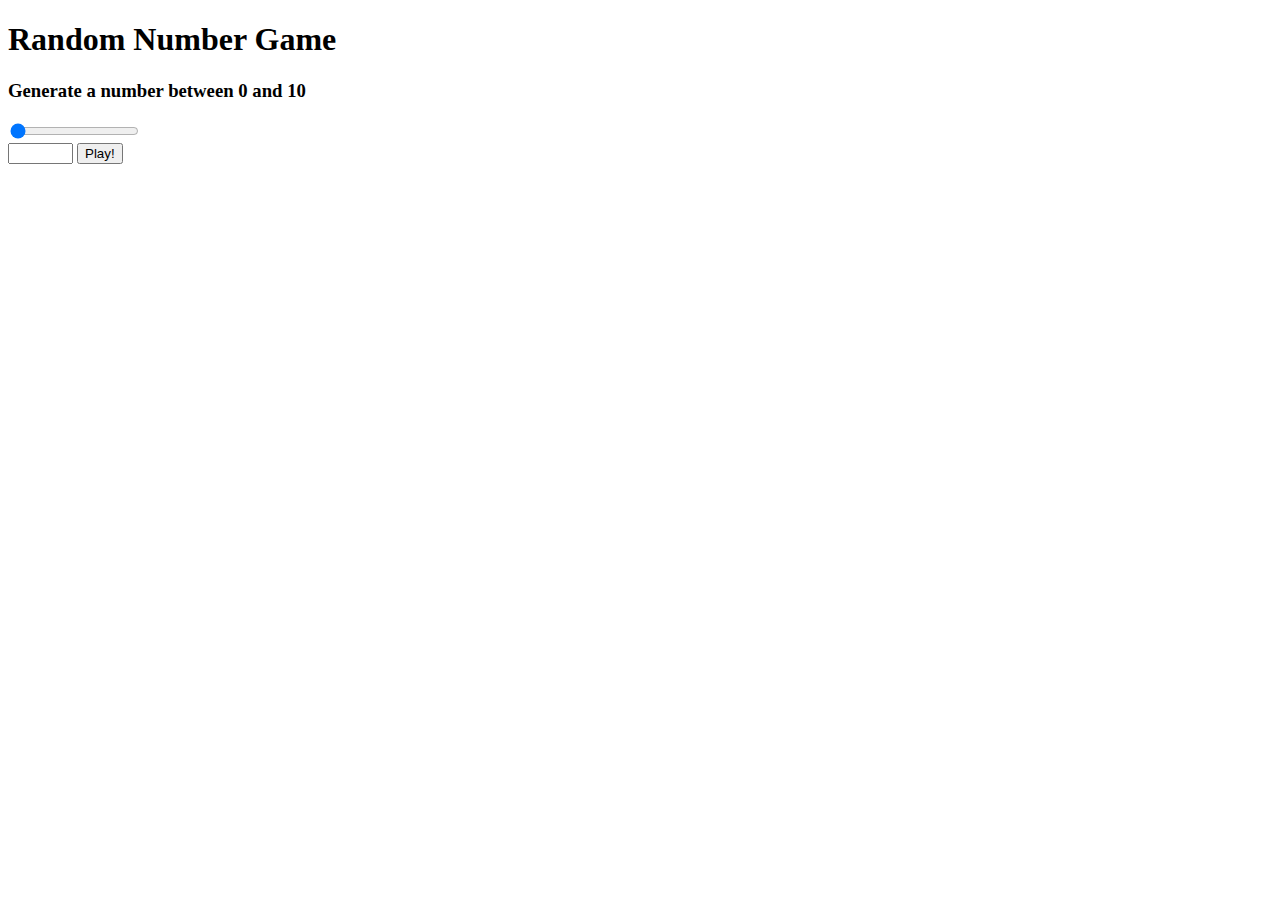
==== 20210428/index.html @ 37c1312c "20210426_Challenges" ====
<!DOCTYPE html>
<html>
  <head>
    <title>Parcel Sandbox</title>
    <meta charset="UTF-8" />
  </head>

  <body>
    <h1>Random Number Game</h1>
    <form class="js-numberRange">
      <h3 class="js-numberRangeText"></h3>
      <input type="range" min="10" max="200" value="7" step="1" />
    </form>
    <form class="js-userNumber">
      <input type="text" size="5" />
      <button>Play!</button>
    </form>
    <script src="src/index.js"></script>
  </body>
</html>
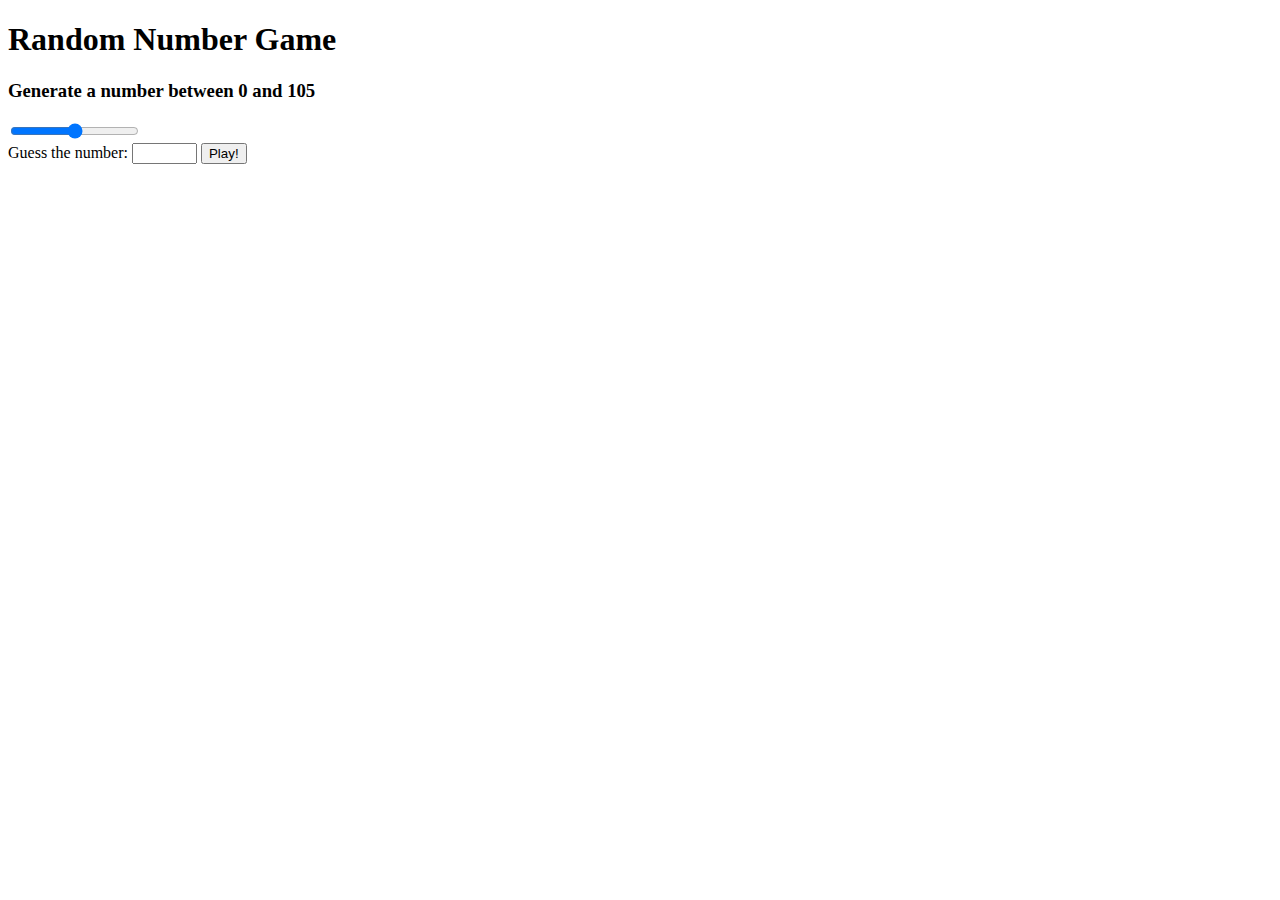
==== commit 8eb2dc40: "20210428_Challenges" ====
--- a/20210428/index.html
+++ b/20210428/index.html
@@ -7,14 +7,14 @@
 
   <body>
     <h1>Random Number Game</h1>
-    <form class="js-numberRange">
-      <h3 class="js-numberRangeText"></h3>
-      <input type="range" min="10" max="200" value="7" step="1" />
-    </form>
-    <form class="js-userNumber">
-      <input type="text" size="5" />
-      <button>Play!</button>
-    </form>
+    <h3 class="js-numberRangeText"></h3>
+    <input class="js-rangeinput" type="range" min="10" max="200" step="1" />
+    <br />
+    Guess the number: <input class="js-userInput" type="text" size="5" />
+    <button type="button">Play!</button>
+    <br />
+    <span class="js-gameStatus"></span>
+    <h3 class="js-gameResult"></h3>
     <script src="src/index.js"></script>
   </body>
 </html>
